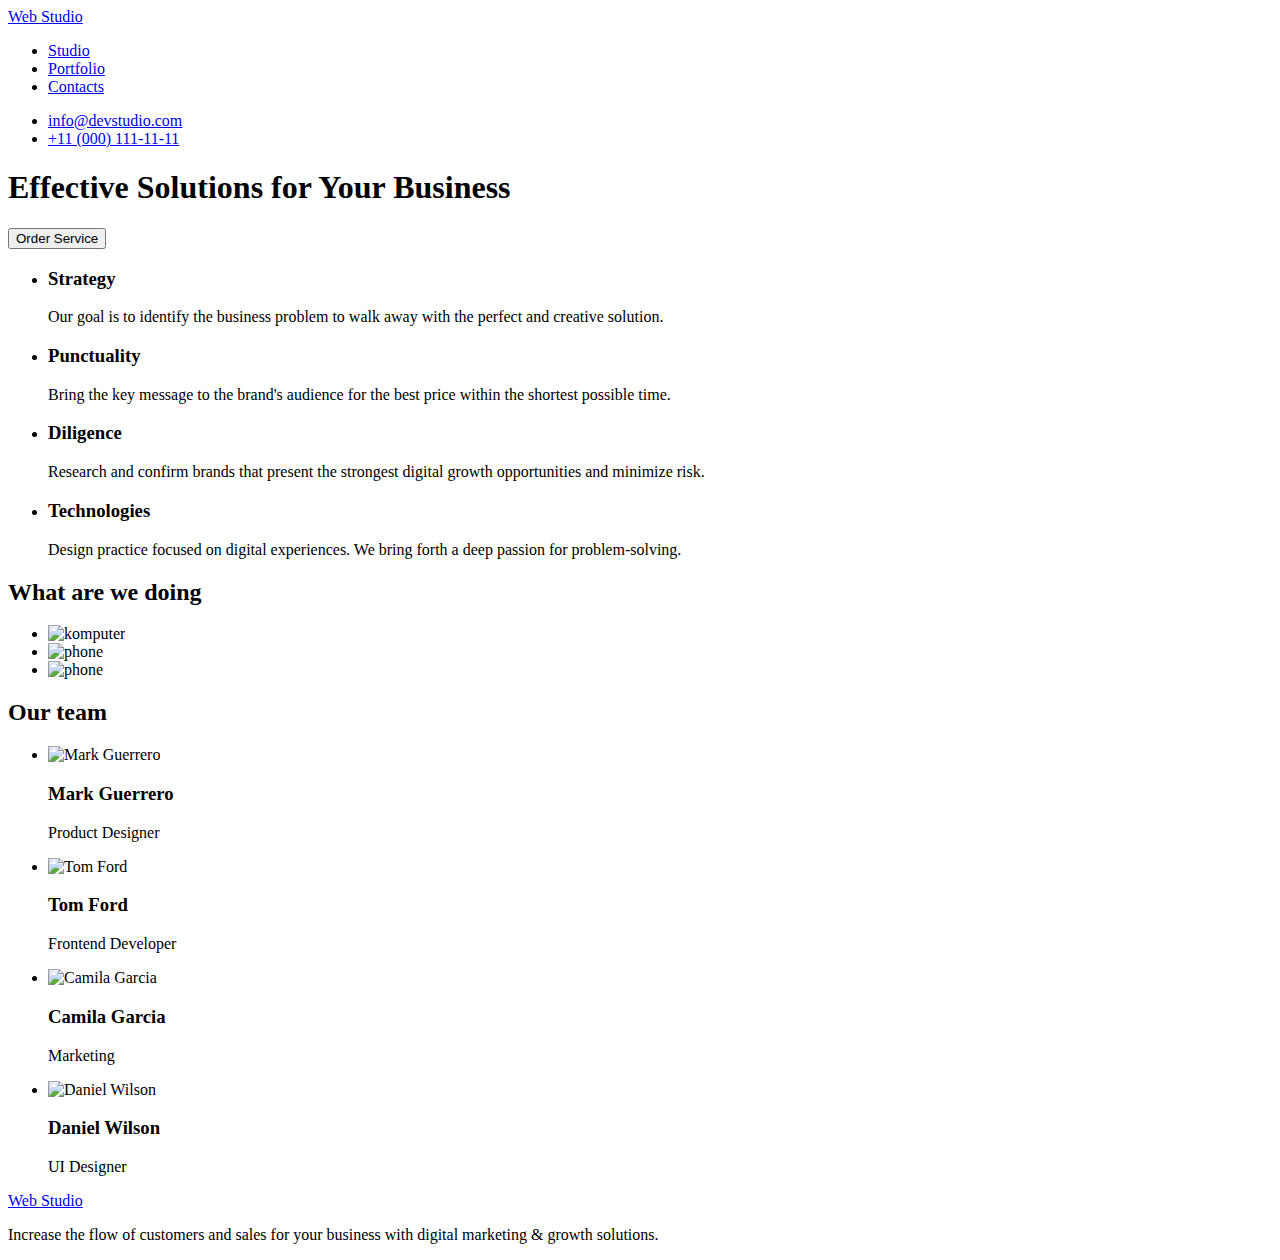
==== index.html @ 4dfbc0b1 "." ====
<!DOCTYPE html>
<html lang="en">
<head>
    <meta charset="UTF-8">
    <meta http-equiv="X-UA-Compatible" content="IE=edge">
    <meta name="viewport" content="width=device-width, initial-scale=1.0">
    <title>goit markup-hw 02</title>
    <link rel="stylesheet" href="/style.css">
</head>
<body>
<header>
    <a href="./index.html">Web Studio</a>
    <nav>
        <ul>
            <li><a href="./index.html">Studio</a></li>
            <li><a href="/portfolio.html">Portfolio</a></li>
            <li><a href="#">Contacts</a></li>
        </ul>
    </nav>
        <ul>
            <li><a href="mailto:info@devstudio.com">info@devstudio.com</a></li>
            <li><a href="tel:+11(000)111-11-11">+11 (000) 111-11-11</a></li>
        </ul>
</header>
<main>
    <section>
        <h1>Effective Solutions for Your Business</h1>
    <button type="button">Order Service</button></section>
    <section><ul>
        <li><h3>Strategy</h3>
        <p>Our goal is to identify the business problem to walk away with the perfect and creative solution. </p></li>
        <li><h3>Punctuality</h3>
        <p>Bring the key message to the brand's audience for the best price within the shortest possible time.</p></li>
        <li><h3>Diligence</h3>
        <p>Research and confirm brands that present the strongest digital growth opportunities and minimize risk.</p></li>
        <li><h3>Technologies</h3>
        <p>Design practice focused on digital experiences. We bring forth a deep passion for problem-solving.</p></li>
    </ul></section>
        <section><h2>What are we doing</h2>
            <ul>
                <li><img src="Imagies/rectangle71.jpg" width="360" alt="komputer"></li>
                <li><img src="Imagies/rectangle711.jpg" width="360" alt="phone"></li>
                <li><img src="Imagies/rectangle712.jpg" width="360" alt="phone"></li>
            </ul>
        </section>
        <section>
            <h2>Our team</h2>
            <ul>
        <li><img src="Imagies/mark.jpg" width="264" alt="Mark Guerrero">
            <h3>Mark Guerrero</h3>
            <p>Product Designer</p></li>
        <li><img src="Imagies/tom.jpg" width="264" alt="Tom Ford">
            <h3>Tom Ford</h3>
            <p>Frontend Developer</p></li>
        <li><img src="Imagies/imgcamila.jpg" width="264" alt="Camila Garcia">
            <h3>Camila Garcia</h3>
            <p>Marketing</p></li>
        <li><img src="Imagies/daniel.jpg" width="264" alt="Daniel Wilson">
            <h3>Daniel Wilson</h3>
            <p>UI Designer</p></li>
            </ul>
    </section>
    </main>
    <footer>
    <a href="#">Web Studio</a>  
        <p>Increase the flow of customers and sales for your business with digital marketing & growth solutions.</p>
    </footer>
</body>
</html>
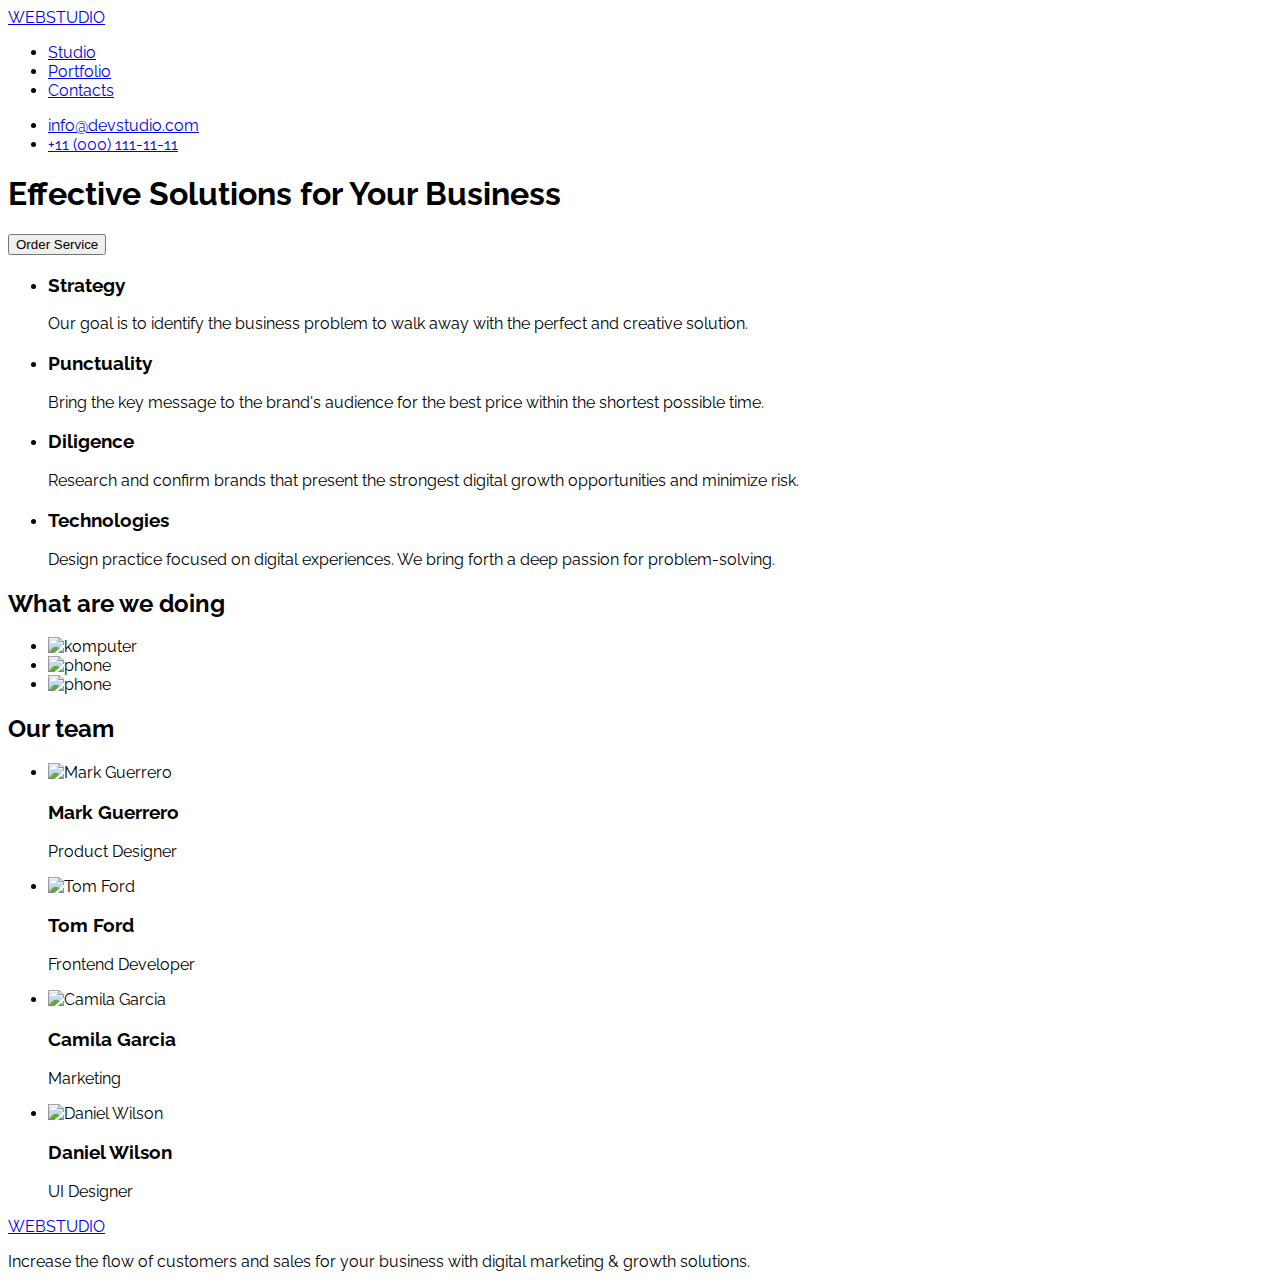
==== commit 9795ff2e: "." ====
--- a/index.html
+++ b/index.html
@@ -5,27 +5,30 @@
     <meta http-equiv="X-UA-Compatible" content="IE=edge">
     <meta name="viewport" content="width=device-width, initial-scale=1.0">
     <title>goit markup-hw 02</title>
-    <link rel="stylesheet" href="/style.css">
+    <link rel="preconnect" href="https://fonts.googleapis.com">
+<link rel="preconnect" href="https://fonts.gstatic.com" crossorigin>
+<link href="https://fonts.googleapis.com/css2?family=Raleway:wght@700&family=Roboto:wght@400;500;700;900&display=swap" rel="stylesheet">
+<link rel="stylesheet" href="styles.css">
 </head>
 <body>
 <header>
-    <a href="./index.html">Web Studio</a>
+    <a class="icon" href="index.html">WEB<span class="subject">STUDIO</span></a>
     <nav>
-        <ul>
-            <li><a href="./index.html">Studio</a></li>
-            <li><a href="/portfolio.html">Portfolio</a></li>
+        <ul class="ullist">
+            <li><a href="index.html">Studio</a></li>
+            <li><a href="portfolio.html">Portfolio</a></li>
             <li><a href="#">Contacts</a></li>
         </ul>
     </nav>
-        <ul>
+        <ul class="ullist">
             <li><a href="mailto:info@devstudio.com">info@devstudio.com</a></li>
             <li><a href="tel:+11(000)111-11-11">+11 (000) 111-11-11</a></li>
         </ul>
 </header>
 <main>
-    <section>
+    <section class="headline">
         <h1>Effective Solutions for Your Business</h1>
-    <button type="button">Order Service</button></section>
+    <button class="link0" type="button">Order Service</button></section>
     <section><ul>
         <li><h3>Strategy</h3>
         <p>Our goal is to identify the business problem to walk away with the perfect and creative solution. </p></li>
@@ -62,7 +65,7 @@
     </section>
     </main>
     <footer>
-    <a href="#">Web Studio</a>  
+    <a class="icon" href="index.html">WEB<span class="caption">STUDIO</span></a>  
         <p>Increase the flow of customers and sales for your business with digital marketing & growth solutions.</p>
     </footer>
 </body>
--- a/styles.css
+++ b/styles.css
@@ -0,0 +1,69 @@
+body {
+    font-family: 'Raleway', sans-serif;
+}
+.link1{
+    width: 69px;
+    height: 48px;
+    background-color: #F4F4FD;
+    color: #4D5AE5;
+    border-color: #E7E9FC;
+}
+.link1:hover{
+    width: 69px;
+    height: 48px;
+    background-color: #4D5AE5;
+    color: #F4F4FD;
+}
+.link2{
+    width: 116px;
+    height: 48px;
+    background-color: #F4F4FD;
+    color: #4D5AE5;
+    border-color: #E7E9FC;
+}
+.link2:hover{
+    width: 116px;
+    height: 48px;
+    background-color: #4D5AE5;
+    color: #F4F4FD;
+}
+.link3{
+    height: 48px;
+    width: 78px;
+    background-color: #F4F4FD;
+    color: #4D5AE5;
+    border-color: #E7E9FC;
+}
+.link3:hover{
+    height: 48px;
+    width: 78px;
+    background-color: #4D5AE5;
+    color: #F4F4FD;
+}
+.link4{
+    Width: 101px;
+    Height: 48px;
+    background-color: #F4F4FD;
+    color: #4D5AE5;
+    border-color: #E7E9FC;
+}
+.link4:hover{
+    Width: 101px;
+    Height: 48px;
+    background-color: #4D5AE5;
+    color: #F4F4FD;
+}
+.link5{
+    width: 126px;
+    height: 48px;
+    background-color: #F4F4FD;
+    color: #4D5AE5;
+    border-color: #E7E9FC;
+}
+.link5:hover{
+    width: 126px;
+    height: 48px;
+    background-color: #4D5AE5;
+    color: #F4F4FD;
+}
+
